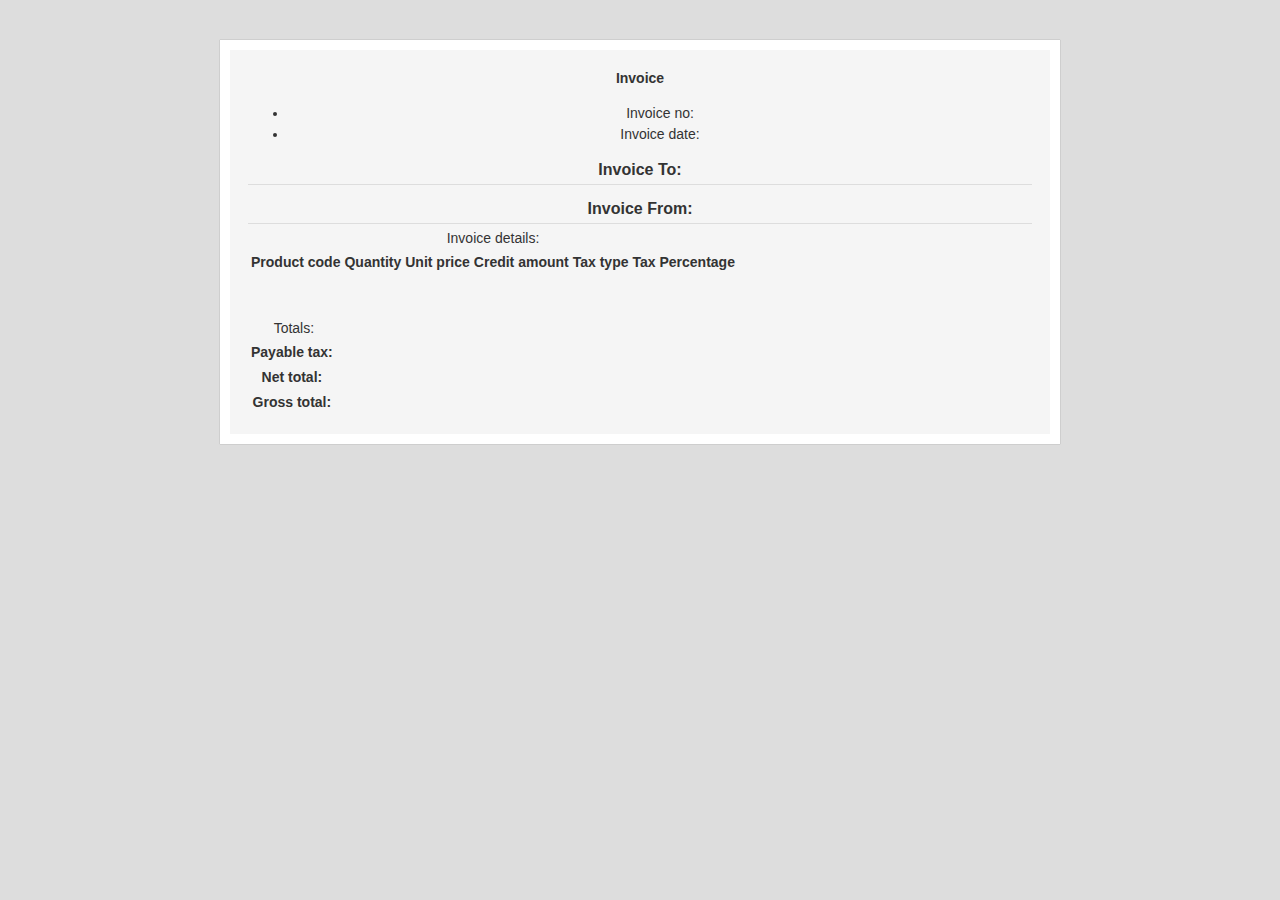
==== invoice_detailed.html @ b965f268 "invoice details print customer and supplier details" ====
<!doctype html>
<html dir="ltr" lang="en" class="no-js">
<head>
    <meta http-equiv="Content-Type" content="text/html; charset=UTF-8" />
    <link rel="stylesheet" href="invoiceStyle.css">
    <title>Invoice</title>


    <!-- js HTML class -->
    <script>(function(H){H.className=H.className.replace(/\bno-js\b/,'js')})(document.documentElement)</script>

    <script src="http://ajax.googleapis.com/ajax/libs/jquery/2.0.3/jquery.min.js"></script>

    <script type="text/javascript">

    var invoiceFieldNames = { "invoiceNo" : "invoiceNo",
            "costumerId": "costumerId",
            "invoiceDate": "invoiceDate",
            "grossTotal": "grossTotal",
            "companyName": "companyName"};

    function getParameter(urlQuery) {
        urlQuery = urlQuery.split("+").join(" ");

        var params = {};
        var tokens;
        var regex = /[?&]?([^=]+)=([^&]*)/g;

        while (tokens = regex.exec(urlQuery)) {
            params[decodeURIComponent(tokens[1])] = decodeURIComponent(tokens[2]);
        }

        return params;
    }

    function drawCustomerDetails(customerId, content) {
        $.getJSON("./api/getCustomer.php?CustomerID=" + customerId, function(data) {
            var details = data.companyName + " (T.ID  " + data.customerTaxId +  ")<br>";
            details += data.addressDetail + "<br>" + data.postalCode + " " + data.cityName + ", " + data.countryName;
            content.html(details);
        });
    }

    function drawSupplierDetails(supplierId, content) {
        $.getJSON("./api/getSupplier.php?SupplierID=" + supplierId, function(data) {
            var details = data.companyName + "    (T.ID  " + data.supplierTaxId +  ")<br>";
            details += data.addressDetail + "<br>" + data.postalCode + " " + data.cityName + ", " + data.countryName;
            content.html(details);
        });
    }

    function drawInvoiceStructure(invoiceData) {
        var json = JSON.parse(invoiceData);

        $("#invoiceNo").html(json.invoiceNo);
        $("#invoiceDate").html(json.invoiceDate);
        drawCustomerDetails(json.customerId, $("#invoiceToName"));
        drawSupplierDetails(json.supplierId, $("#invoiceFromName"));

        var lines = "";
        for(result in json.Line) {
            lines += "<tr>";
            var object = json.Line[result];
            for(field in object) {
                if(field != "lineNumber") {
                    if(field == "tax") {
                        for(taxField in object[field]) {
                            lines += "<td>";
                            lines += object[field][taxField];
                            lines += "</td>";
                        }
                    }
                    else {
                        lines += "<td>";
                        if(field == "unitPrice" || field == "creditAmount")
                            lines += "€ "; 
                        lines += object[field];
                        lines += "</td>";
                    }
                }
            }
            lines += "</tr>";
        }

        $("#invoiceLines").html(lines);

        var documentTotals = json.DocumentTotals;

        $("#taxPay").html("€ " + documentTotals.taxPayable);
        $("#netTotal").html("€ " + documentTotals.netTotal);
        $("#grossTotal").html("€ " + documentTotals.grossTotal);
    }

    function displayInvoice(invoiceNo) {
        $.ajax("./api/getInvoice.php?InvoiceNo=" + invoiceNo, {
                type: "GET",
                data: "",
                success: function(data)
                {
                    drawInvoiceStructure(data);
                },
                error: function(a, b, c)
                {
                    console.log(a + ", " + b + ", " + c);
                }
        })
    }

    </script>

</head>
<body onload="displayInvoice(getParameter(document.location.search).InvoiceNo)">

<div id="invoice">

    <div class="invoiceTitle">
        <strong>Invoice</strong>
    </div>

    <header id="invoiceHeader">
        <ul class="invoiceInfo">
            <li>Invoice no: <span id="invoiceNo"></span></li>
            
            <li>Invoice date: <span id="invoiceDate"></span></li>
        </ul>
    </header>

    <section id="invoiceConcerned">
        <div class="invoiceCustomer">
            <h2>Invoice To:</h2>
            <div id="invoiceTo" class="concernedInfo">
                <div class="concerned" id="invoiceToName"></div>
            </div>
        </div>

        <div class="invoiceCompany">
            <h2>Invoice From:</h2>
            <div id="invoiceFrom" class="concernedInfo">
                <div class="concerned" id="invoiceFromName"></div>
            </div>
        </div>
    </section>


    <section class="invoiceFinances">
        <div class="invoiceLines">
            <table>
                <caption>Invoice details: </caption>
                <thead>
                    <tr>
                        <th>Product code</th>
                        <th>Quantity</th>
                        <th>Unit price</th>
                        <th>Credit amount</th>
                        <th>Tax type</th>
                        <th>Tax Percentage</th>
                    </tr>
                </thead>
                <tbody id="invoiceLines">

                </tbody>
            </table>
        </div><br><br>


        <div class="invoiceTotals">
            <table>
                <caption>Totals: </caption>
                <tbody>
                    <tr>
                        <th>Payable tax:</th>
                        <td id="taxPay"></td>
                    </tr>

                    <tr>
                        <th>Net total:</th>
                        <td id="netTotal"></td>
                    </tr>

                    <tr>
                        <th>Gross total:</th>
                        <td id="grossTotal"></td>
                    </tr>
                </tbody>
            </table>
        </div>

    </section>

</div>

</body>

</html>
---- invoiceStyle.css ----
/*

Theme Name: 
Theme URI: 
Description:
Version:
Author: 

*/

/* global mixins */

.clip {
    -webkit-background-clip: padding-box;
    -moz-background-clip: padding;
    -o-background-clip: padding;
    background-clip: padding-box;
}

/* handy shortcuts */

.clear {
    /* for use on: after */;
    content: " ";
    display: block;
    height: 0;
    clear: both;
    visibility: hidden;
}

/* global color variables */

/* global layout */

body {
    font-size: 14px;
    margin: 0px;
    text-align: center;
    background: #ddd;
    color: #333;
    font-family: Helvetica, Arial, sans-serif;
    padding: 40px 0;
    line-height: 1.5em;
}

a {
    color: #333;
    text-decoration: underline;
}

strong { font-weight: bold }

em { font-style: italic }

h1 {
    font-size: 28px;
    font-weight: bold;
    padding: 20px 0 0px;
}

h2, h3, h4, h5, h6, .title {
    font-size: 16px;
    font-weight: bold;
    padding-bottom: 4px;
    margin-bottom: 4px;
    border-bottom: 1px solid #dddddd;
}

#invoice {
    position: relative;
    padding: 18px;
    max-width: 840px;
    margin: auto;
    background: #f5f5f5;
    border: 10px solid #fff;
    -webkit-box-shadow: 0 0 1px #888888;
    -moz-box-shadow: 0 0 1px #888888;
    -o-box-shadow: 0 0 1px #888888;
    box-shadow: 0 0 1px #888888;
    -webkit-box-sizing: border-box;
    -moz-box-sizing: border-box;
    box-sizing: border-box;
}

#invoice.unpaid:before, #invoice.paid:before {
    position: absolute;
    top: -20px;
    right: 0;
    left: 0;
    height: 10px;
    background: red;
    background: rgba(187, 0, 0, 0.8);
    content: "";
}

#invoice.paid:before {
    background: green;
    background: rgba(122, 185, 0, 0.7);
}

.this-is {
    padding: 8px 0;
    font-size: 16px;
    font-weight: bold;
    border-top: 1px solid #dddddd;
    border-bottom: 1px solid #dddddd;
}

#header { padding-bottom: 20px }

.invoice-intro p {
    font-size: 12px;
    font-style: italic;
    line-height: 1.5em;
    padding-bottom: 20px;
}

.invoice-meta {
    position: relative;
    overflow: hidden;
    text-align: right;
    line-height: 1.5em;
}

	.invoice-meta dt {
	    float: left;
	    width: 46%;
	    clear: both;
	    font-weight: bold;
	}

	.invoice-meta dd {
	    width: 46%;
	    float: right;
	    text-align: left;
	}

#parties {
    position: relative;
    overflow: hidden;
}

.invoice-to, .invoice-from, .invoice-status {
    text-align: left;
    padding-bottom: 30px;
}

.unpaid .invoice-status strong, .paid .invoice-status strong {
    font-weight: bold;
    color: #fff;
    display: block;
    padding: 8px;
    background: red;
    background: rgba(187, 0, 0, 0.8);
}

.paid .invoice-status strong {
    background: green;
    background: rgba(122, 185, 0, 0.7);
}

.unpaid .invoice-pay ul {
    padding: 12px;
    border-right: 10px solid  red;
    border-right: 10px solid rgba(187, 0, 0, 0.8);
}

.gcheckout{
	float: right;
	height: 32px;
	width: 117px;
	text-indent: -9999em;
	background-image: url([data-uri]);
}

.acheckout{
	float: right;
	height: 38px;
	width: 173px;
	text-indent: -9999em;
	background-image: url([data-uri]);
}

.invoice-items, .invoice-totals {
    text-align: left;
    padding-bottom: 30px;
}

	.invoice-items table, .invoice-totals table {
	    width: 100%;
	    font-size: 12px;
	}

	.invoice-items caption, .invoice-totals caption {
	    font-size: 16px;
	    font-weight: bold;
	    padding-bottom: 4px;
	    margin-bottom: 4px;
	    border-bottom: 1px solid #dddddd;
	    text-align: left;
	}

	.invoice-items thead th, .invoice-totals thead th {
	    font-weight: bold;
	    padding: 6px 0;
	    background: #e5e5e5;
	}

	.invoice-items thead tc, .invoice-totals thead tc { text-align: center }

	.invoice-items thead th:first-of-type, .invoice-totals thead th:first-of-type { padding-left: 8px }

	.invoice-items thead th:last-of-type, .invoice-totals thead th:last-of-type {
	    text-align: right;
	    padding-right: 8px;
	}

	.invoice-items tbody tr th, .invoice-totals tbody tr th { padding-left: 8px }

	.invoice-items tbody tr td:last-of-type, .invoice-totals tbody tr td:last-of-type {
	    text-align: right;
	    padding-right: 8px;
	}

	.invoice-items tbody tr:nth-of-type(even) th, .invoice-totals tbody tr:nth-of-type(even) th, .invoice-items tbody tr:nth-of-type(even) td, .invoice-totals tbody tr:nth-of-type(even) td { background: #eee }

	.invoice-items tbody th, .invoice-totals tbody th, .invoice-items tbody td, .invoice-totals tbody td {
	    padding-top: 6px;
	    padding-bottom: 6px;
	    background: #fff;
	}

	.invoice-items tbody td, .invoice-totals tbody td { text-align: center }

	.invoice-items tfoot td, .invoice-totals tfoot td {
	    text-align: right;
	    font-size: 11px;
	    font-weight: bold;
	    background: #e5e5e5;
	    padding: 6px 8px;
	}

.invoice-pay { padding-top: 30px }

	.invoice-pay li {
	    overflow: hidden;
	    padding-top: 12px;
	}

	.invoice-pay li:nth-of-type(even) { padding-top: 18px }

.paid .invoice-pay ul li { display: none }

.paid .invoice-pay ul:after {
    display: block;
    font-weight: bold;
    color: #fff;
    padding: 8px;
    background: green;
    background: rgba(122, 185, 0, 0.7);
    content: "Paid in Full";
    text-align: right;
}

.invoice-notes {
    text-align: left;
    padding-bottom: 30px;
}

	.invoice-notes p, .invoice-notes ul, .invoice-notes ol, .invoice-notes dl { padding-bottom: 1em }

		.invoice-notes ul li { list-style: inside disc }

		.invoice-notes ol li { list-style: inside decimal }

#footer {
    border-top: 1px solid #dddddd;
    font-size: 11px;
    font-weight: bold;
}

/* some margin for middling sceens */

@media only screen and (min-width: 420px) and (max-width: 869px) { 
	#invoice { margin: 0 20px }
}

/* layout splits at 600 css pixels */

@media only screen and (min-width: 700px) { 
	h1 { padding: 10px 0 }

	#header {
	    overflow: hidden;
	    padding-top: 40px;
	}

	.invoice-intro {
	    float: left;
	    width: 50%;
	    text-align: left;
	}

		.invoice-intro p { text-align: left }

	.invoice-meta {
	    float: right;
	    width: 40%;
	}

		.invoice-meta dd { text-align: right }

	.invoice-to, .invoice-from, .invoice-status {
	    float: left;
	    width: 30%;
	    margin-right: 5%;
	}

	.invoice-status { margin-right: 0 }

	#footer {
	    padding-top: 18px;
	    font-size: 12px;
	}
}
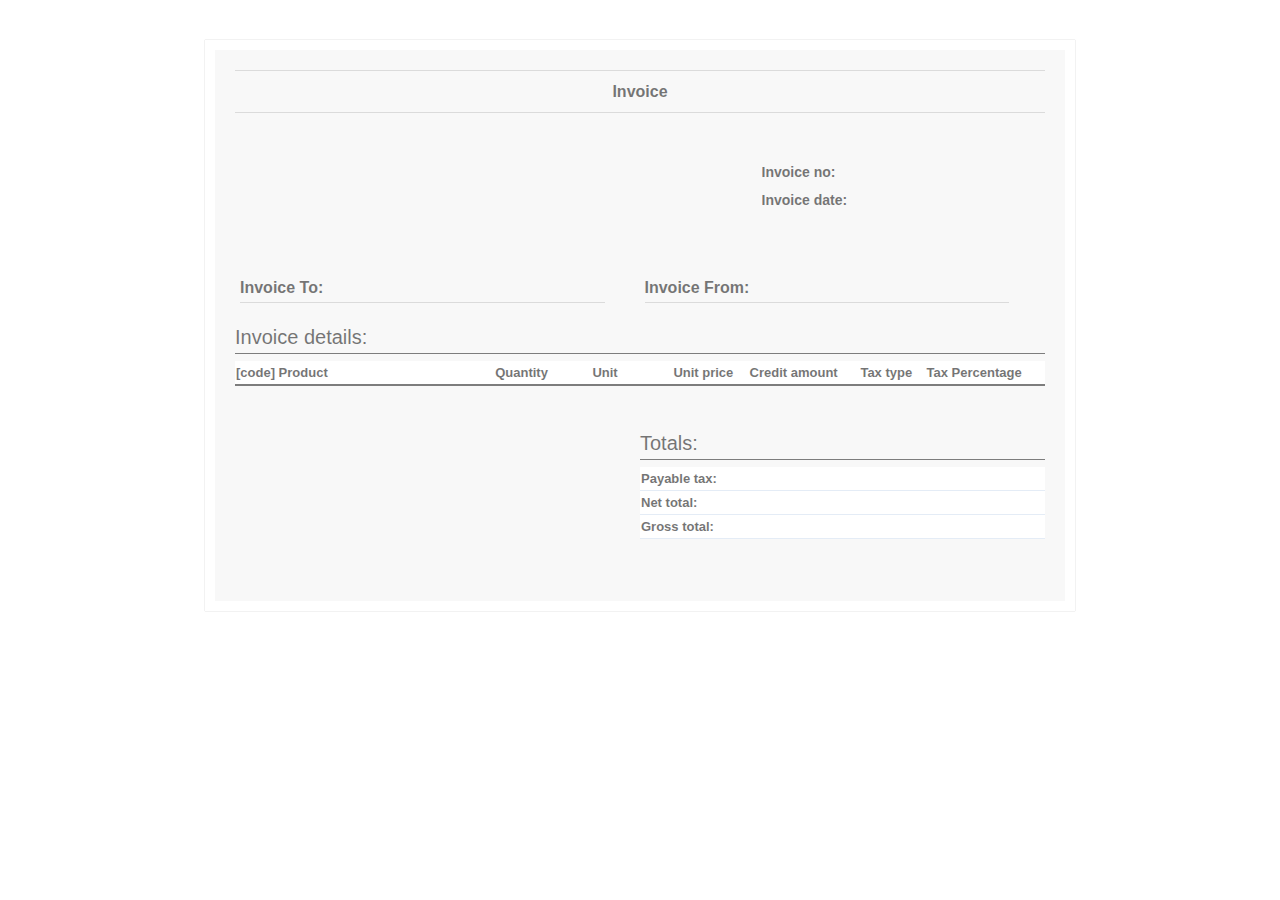
==== commit 0b92d35a: "Added clickable products and costumer to invoice. Changed layout in order to wrap text in cells inst" ====
--- a/invoice_detailed.html
+++ b/invoice_detailed.html
@@ -12,12 +12,13 @@
     <script src="http://ajax.googleapis.com/ajax/libs/jquery/2.0.3/jquery.min.js"></script>
 
     <script type="text/javascript">
+    var customerIDGlobal;
 
     var invoiceFieldNames = { "invoiceNo" : "invoiceNo",
-            "costumerId": "costumerId",
-            "invoiceDate": "invoiceDate",
-            "grossTotal": "grossTotal",
-            "companyName": "companyName"};
+    "costumerId": "costumerId",
+    "invoiceDate": "invoiceDate",
+    "grossTotal": "grossTotal",
+    "companyName": "companyName"};
 
     function getParameter(urlQuery) {
         urlQuery = urlQuery.split("+").join(" ");
@@ -49,6 +50,21 @@
         });
     }
 
+    function getProductDetails(productCode) {
+        $.ajaxSetup({
+            async: false
+        });
+        var details = "";
+        $.getJSON("./api/getProduct.php?ProductCode=" + productCode, function(data) {
+            details = data;
+        });
+
+        $.ajaxSetup({
+            async: true
+        });
+        return details;
+    }
+
     function drawInvoiceStructure(invoiceData) {
         var json = JSON.parse(invoiceData);
 
@@ -57,10 +73,17 @@
         drawCustomerDetails(json.customerId, $("#invoiceToName"));
         drawSupplierDetails(json.supplierId, $("#invoiceFromName"));
 
+        $("#invoiceCustomer").click(function() {
+            window.open("customer_detailed.html?CustomerID=" + json.customerId);
+        });
+
         var lines = "";
         for(result in json.Line) {
-            lines += "<tr>";
             var object = json.Line[result];
+            var productData;
+            lines += "<tr id=";
+            lines += object.lineNumber;
+            lines += ">";
             for(field in object) {
                 if(field != "lineNumber") {
                     if(field == "tax") {
@@ -70,6 +93,15 @@
                             lines += "</td>";
                         }
                     }
+                    else if(field == "productCode") {
+                        productData = getProductDetails(object[field]);
+                        lines += "<td>";
+                        lines += "[";
+                        lines += productData.productCode;
+                        lines += "] ";
+                        lines += productData.productDescription;
+                        lines += "</td>";
+                    }
                     else {
                         lines += "<td>";
                         if(field == "unitPrice" || field == "creditAmount")
@@ -78,32 +110,58 @@
                         lines += "</td>";
                     }
                 }
+
+                if(field == "quantity") {
+                    lines += "<td>";
+                    lines += productData.unitOfMeasure;
+                    lines += "</td>";
+                }
             }
             lines += "</tr>";
         }
 
         $("#invoiceLines").html(lines);
 
+        //Load onClick events for table rows
+        var rowProd = {};
+        for(result in json.Line) {
+            var object = json.Line[result];
+            var rowID = "#" + object.lineNumber;
+            var pCode = object.productCode;
+            rowProd[object.lineNumber] = pCode;
+            $(rowID).click(function() {
+                window.open("product_detailed.html?ProductCode=" + rowProd[this.id]);
+            });
+        }
+
         var documentTotals = json.DocumentTotals;
 
         $("#taxPay").html("€ " + documentTotals.taxPayable);
         $("#netTotal").html("€ " + documentTotals.netTotal);
         $("#grossTotal").html("€ " + documentTotals.grossTotal);
+
+        $("#invoiceFooter").html(json.invoiceNo + "     |     " + json.invoiceDate);
     }
 
     function displayInvoice(invoiceNo) {
+        $("#invoice").hide();
         $.ajax("./api/getInvoice.php?InvoiceNo=" + invoiceNo, {
-                type: "GET",
-                data: "",
-                success: function(data)
-                {
-                    drawInvoiceStructure(data);
-                },
-                error: function(a, b, c)
-                {
-                    console.log(a + ", " + b + ", " + c);
-                }
+            async: false,
+            type: "GET",
+            data: "",
+            success: function(data)
+            {
+                drawInvoiceStructure(data);
+            },
+            error: function(a, b, c)
+            {
+                console.log(a + ", " + b + ", " + c);
+            }
         })
+
+        $("#loadingInvoice").fadeOut(400, function() {
+            $("#invoice").fadeIn('slow', function() {});
+        });
     }
 
     </script>
@@ -111,83 +169,90 @@
 </head>
 <body onload="displayInvoice(getParameter(document.location.search).InvoiceNo)">
 
-<div id="invoice">
-
-    <div class="invoiceTitle">
-        <strong>Invoice</strong>
+    <div id="loadingInvoice">
+        <span>Loading invoice</span><br>
+        <img src='ajax-loader.gif' alt='loading' />
     </div>
 
-    <header id="invoiceHeader">
-        <ul class="invoiceInfo">
-            <li>Invoice no: <span id="invoiceNo"></span></li>
-            
-            <li>Invoice date: <span id="invoiceDate"></span></li>
-        </ul>
-    </header>
-
-    <section id="invoiceConcerned">
-        <div class="invoiceCustomer">
-            <h2>Invoice To:</h2>
-            <div id="invoiceTo" class="concernedInfo">
-                <div class="concerned" id="invoiceToName"></div>
+    <div id="invoice">
+
+        <div class="invoiceTitle">
+            <strong>Invoice</strong>
+        </div>
+
+        <header id="invoiceHeader">
+            <ul class="invoiceInfo">
+                <li>Invoice no: <span id="invoiceNo"></span></li>
+
+                <li>Invoice date: <span id="invoiceDate"></span></li>
+            </ul>
+        </header>
+
+        <section id="invoiceConcerned">
+            <div class="invoiceCustomer" id="invoiceCustomer">
+                <h2>Invoice To:</h2>
+                <div id="invoiceTo" class="concernedInfo">
+                    <div class="concerned" id="invoiceToName"></div>
+                </div>
             </div>
-        </div>
-
-        <div class="invoiceCompany">
-            <h2>Invoice From:</h2>
-            <div id="invoiceFrom" class="concernedInfo">
-                <div class="concerned" id="invoiceFromName"></div>
+
+            <div class="invoiceCompany">
+                <h2>Invoice From:</h2>
+                <div id="invoiceFrom" class="concernedInfo">
+                    <div class="concerned" id="invoiceFromName"></div>
+                </div>
             </div>
-        </div>
-    </section>
-
-
-    <section class="invoiceFinances">
-        <div class="invoiceLines">
-            <table>
-                <caption>Invoice details: </caption>
-                <thead>
-                    <tr>
-                        <th>Product code</th>
-                        <th>Quantity</th>
-                        <th>Unit price</th>
-                        <th>Credit amount</th>
-                        <th>Tax type</th>
-                        <th>Tax Percentage</th>
-                    </tr>
-                </thead>
-                <tbody id="invoiceLines">
-
-                </tbody>
-            </table>
-        </div><br><br>
-
-
-        <div class="invoiceTotals">
-            <table>
-                <caption>Totals: </caption>
-                <tbody>
-                    <tr>
-                        <th>Payable tax:</th>
-                        <td id="taxPay"></td>
-                    </tr>
-
-                    <tr>
-                        <th>Net total:</th>
-                        <td id="netTotal"></td>
-                    </tr>
-
-                    <tr>
-                        <th>Gross total:</th>
-                        <td id="grossTotal"></td>
-                    </tr>
-                </tbody>
-            </table>
-        </div>
-
-    </section>
-
-</div>
+        </section>
+
+        <section class="invoiceFinances">
+            <div class="invoiceLines">
+                <table>
+                    <caption>Invoice details:</caption>
+                    <thead>
+                        <tr>
+                            <th>[code] Product</th>
+                            <th>Quantity</th>
+                            <th>Unit</th>
+                            <th>Unit price</th>
+                            <th>Credit amount</th>
+                            <th>Tax type</th>
+                            <th>Tax Percentage</th>
+                        </tr>
+                    </thead>
+                    <tbody id="invoiceLines">
+
+                    </tbody>
+                </table>
+            </div><br><br>
+
+
+            <div class="invoiceTotals">
+                <table>
+                    <caption>Totals: </caption>
+                    <tbody>
+                        <tr>
+                            <th>Payable tax:</th>
+                            <td id="taxPay"></td>
+                        </tr>
+
+                        <tr>
+                            <th>Net total:</th>
+                            <td id="netTotal"></td>
+                        </tr>
+
+                        <tr>
+                            <th>Gross total:</th>
+                            <td id="grossTotal"></td>
+                        </tr>
+                    </tbody>
+                </table>
+            </div>
+
+        </section>
+
+        <br><br><div id="invoiceFooter"></div>
+
+    </div>
 
 </body>
 
--- a/invoiceStyle.css
+++ b/invoiceStyle.css
@@ -1,325 +1,236 @@
-/*
-
-Theme Name: 
-Theme URI: 
-Description:
-Version:
-Author: 
-
-*/
-
-/* global mixins */
-
-.clip {
-    -webkit-background-clip: padding-box;
-    -moz-background-clip: padding;
-    -o-background-clip: padding;
-    background-clip: padding-box;
-}
-
-/* handy shortcuts */
-
-.clear {
-    /* for use on: after */;
-    content: " ";
-    display: block;
-    height: 0;
-    clear: both;
-    visibility: hidden;
-}
-
-/* global color variables */
-
-/* global layout */
-
+@page {
+	size: auto;
+	margin: 10%;
+}
+
+/* styles for general body and h's */
 body {
-    font-size: 14px;
-    margin: 0px;
-    text-align: center;
-    background: #ddd;
-    color: #333;
-    font-family: Helvetica, Arial, sans-serif;
-    padding: 40px 0;
-    line-height: 1.5em;
-}
-
-a {
-    color: #333;
-    text-decoration: underline;
-}
-
-strong { font-weight: bold }
-
-em { font-style: italic }
+	font-size: 14px;
+	margin: 0px;
+	text-align: center;
+	background: #FFF;
+	color: #191919;
+	font-family: Helvetica, Arial, sans-serif;
+	padding: 40px 0;
+	line-height: 1.5em;
+}  
 
 h1 {
-    font-size: 28px;
-    font-weight: bold;
-    padding: 20px 0 0px;
-}
-
-h2, h3, h4, h5, h6, .title {
-    font-size: 16px;
-    font-weight: bold;
-    padding-bottom: 4px;
-    margin-bottom: 4px;
-    border-bottom: 1px solid #dddddd;
-}
-
+	font-size: 28px;
+	font-weight: bold;
+	padding: 20px 0 0px;
+}
+
+h2, h3 {
+	font-size: 16px;
+	font-weight: bold;
+	border-bottom: 1px solid #C4C4C4;
+	padding-bottom: 4px;
+	margin-bottom: 4px;
+}
+
+/* general style for everything inside the invoice id */
 #invoice {
-    position: relative;
-    padding: 18px;
-    max-width: 840px;
-    margin: auto;
-    background: #f5f5f5;
-    border: 10px solid #fff;
-    -webkit-box-shadow: 0 0 1px #888888;
-    -moz-box-shadow: 0 0 1px #888888;
-    -o-box-shadow: 0 0 1px #888888;
-    box-shadow: 0 0 1px #888888;
-    -webkit-box-sizing: border-box;
-    -moz-box-sizing: border-box;
-    box-sizing: border-box;
-}
-
-#invoice.unpaid:before, #invoice.paid:before {
-    position: absolute;
-    top: -20px;
-    right: 0;
-    left: 0;
-    height: 10px;
-    background: red;
-    background: rgba(187, 0, 0, 0.8);
-    content: "";
-}
-
-#invoice.paid:before {
-    background: green;
-    background: rgba(122, 185, 0, 0.7);
-}
-
-.this-is {
-    padding: 8px 0;
-    font-size: 16px;
-    font-weight: bold;
-    border-top: 1px solid #dddddd;
-    border-bottom: 1px solid #dddddd;
-}
-
-#header { padding-bottom: 20px }
-
-.invoice-intro p {
-    font-size: 12px;
-    font-style: italic;
-    line-height: 1.5em;
-    padding-bottom: 20px;
-}
-
-.invoice-meta {
-    position: relative;
-    overflow: hidden;
-    text-align: right;
-    line-height: 1.5em;
-}
-
-	.invoice-meta dt {
-	    float: left;
-	    width: 46%;
-	    clear: both;
-	    font-weight: bold;
-	}
-
-	.invoice-meta dd {
-	    width: 46%;
-	    float: right;
-	    text-align: left;
-	}
-
-#parties {
-    position: relative;
-    overflow: hidden;
-}
-
-.invoice-to, .invoice-from, .invoice-status {
-    text-align: left;
-    padding-bottom: 30px;
-}
-
-.unpaid .invoice-status strong, .paid .invoice-status strong {
-    font-weight: bold;
-    color: #fff;
-    display: block;
-    padding: 8px;
-    background: red;
-    background: rgba(187, 0, 0, 0.8);
-}
-
-.paid .invoice-status strong {
-    background: green;
-    background: rgba(122, 185, 0, 0.7);
-}
-
-.unpaid .invoice-pay ul {
-    padding: 12px;
-    border-right: 10px solid  red;
-    border-right: 10px solid rgba(187, 0, 0, 0.8);
-}
-
-.gcheckout{
+	position: relative;
+	padding: 20px;
+	max-width: 810px;
+	margin: auto;
+	background: #f5f5f5;
+	border: 10px solid #fff;
+	box-shadow: 0 0 1px #888888;
+	overflow: hidden;
+}
+
+.invoiceTitle {
+	font-size: 16px;
+	font-weight: bold;
+	padding-top: 10px;
+	border-top: 1px solid #C4C4C4;
+	border-bottom: 1px solid #C4C4C4;
+	padding-bottom: 10px;
+}
+
+/* Invoice info (number and date) */
+.invoiceInfo {
+	padding-top: 15px;
+	overflow: hidden;
+	list-style: none;
+	text-align: right;
+	line-height: 2em;
+	margin-top: 30px;
+	margin-bottom: 30px;
+	margin-left: 65%;
+	width: 35%;
+	padding-left: 0px;
+	padding-bottom: 15px;
+}
+
+.invoiceInfo li {
+	font-weight: bold;
+	text-align: left;
+	clear: both;
+}
+
+.invoiceInfo span {
+	font-weight: normal;
 	float: right;
-	height: 32px;
-	width: 117px;
-	text-indent: -9999em;
-	background-image: url([data-uri]);
-}
-
-.acheckout{
-	float: right;
-	height: 38px;
-	width: 173px;
-	text-indent: -9999em;
-	background-image: url([data-uri]);
-}
-
-.invoice-items, .invoice-totals {
-    text-align: left;
-    padding-bottom: 30px;
-}
-
-	.invoice-items table, .invoice-totals table {
-	    width: 100%;
-	    font-size: 12px;
-	}
-
-	.invoice-items caption, .invoice-totals caption {
-	    font-size: 16px;
-	    font-weight: bold;
-	    padding-bottom: 4px;
-	    margin-bottom: 4px;
-	    border-bottom: 1px solid #dddddd;
-	    text-align: left;
-	}
-
-	.invoice-items thead th, .invoice-totals thead th {
-	    font-weight: bold;
-	    padding: 6px 0;
-	    background: #e5e5e5;
-	}
-
-	.invoice-items thead tc, .invoice-totals thead tc { text-align: center }
-
-	.invoice-items thead th:first-of-type, .invoice-totals thead th:first-of-type { padding-left: 8px }
-
-	.invoice-items thead th:last-of-type, .invoice-totals thead th:last-of-type {
-	    text-align: right;
-	    padding-right: 8px;
-	}
-
-	.invoice-items tbody tr th, .invoice-totals tbody tr th { padding-left: 8px }
-
-	.invoice-items tbody tr td:last-of-type, .invoice-totals tbody tr td:last-of-type {
-	    text-align: right;
-	    padding-right: 8px;
-	}
-
-	.invoice-items tbody tr:nth-of-type(even) th, .invoice-totals tbody tr:nth-of-type(even) th, .invoice-items tbody tr:nth-of-type(even) td, .invoice-totals tbody tr:nth-of-type(even) td { background: #eee }
-
-	.invoice-items tbody th, .invoice-totals tbody th, .invoice-items tbody td, .invoice-totals tbody td {
-	    padding-top: 6px;
-	    padding-bottom: 6px;
-	    background: #fff;
-	}
-
-	.invoice-items tbody td, .invoice-totals tbody td { text-align: center }
-
-	.invoice-items tfoot td, .invoice-totals tfoot td {
-	    text-align: right;
-	    font-size: 11px;
-	    font-weight: bold;
-	    background: #e5e5e5;
-	    padding: 6px 8px;
-	}
-
-.invoice-pay { padding-top: 30px }
-
-	.invoice-pay li {
-	    overflow: hidden;
-	    padding-top: 12px;
-	}
-
-	.invoice-pay li:nth-of-type(even) { padding-top: 18px }
-
-.paid .invoice-pay ul li { display: none }
-
-.paid .invoice-pay ul:after {
-    display: block;
-    font-weight: bold;
-    color: #fff;
-    padding: 8px;
-    background: green;
-    background: rgba(122, 185, 0, 0.7);
-    content: "Paid in Full";
-    text-align: right;
-}
-
-.invoice-notes {
-    text-align: left;
-    padding-bottom: 30px;
-}
-
-	.invoice-notes p, .invoice-notes ul, .invoice-notes ol, .invoice-notes dl { padding-bottom: 1em }
-
-		.invoice-notes ul li { list-style: inside disc }
-
-		.invoice-notes ol li { list-style: inside decimal }
-
-#footer {
-    border-top: 1px solid #dddddd;
-    font-size: 11px;
-    font-weight: bold;
-}
-
-/* some margin for middling sceens */
-
-@media only screen and (min-width: 420px) and (max-width: 869px) { 
-	#invoice { margin: 0 20px }
-}
-
-/* layout splits at 600 css pixels */
-
-@media only screen and (min-width: 700px) { 
-	h1 { padding: 10px 0 }
-
-	#header {
-	    overflow: hidden;
-	    padding-top: 40px;
-	}
-
-	.invoice-intro {
-	    float: left;
-	    width: 50%;
-	    text-align: left;
-	}
-
-		.invoice-intro p { text-align: left }
-
-	.invoice-meta {
-	    float: right;
-	    width: 40%;
-	}
-
-		.invoice-meta dd { text-align: right }
-
-	.invoice-to, .invoice-from, .invoice-status {
-	    float: left;
-	    width: 30%;
-	    margin-right: 5%;
-	}
-
-	.invoice-status { margin-right: 0 }
-
-	#footer {
-	    padding-top: 18px;
-	    font-size: 12px;
+}
+
+/* Entities envolved in the invoice */
+#invoiceConcerned {
+	position: relative;
+	overflow: hidden;
+}
+
+.invoiceCustomer, .invoiceCompany {
+	margin-right: 30px;
+	width: 45%;
+	float: left;
+	text-align: left;
+	padding: 5px;
+	margin-bottom: 10px;
+}
+
+.invoiceCustomer:hover h2 {
+	color: #218B9E;
+}
+
+.invoiceCustomer:hover {
+	cursor: pointer;
+}
+
+/* Finances tables */
+.invoiceLines table {
+	font-size: 13px;
+	text-align: left;
+	border-collapse:collapse;
+	width: 100%;
+	background: #fff;
+	color: #191919;
+}
+
+.invoiceTotals table {
+	font-size: 13px;
+	text-align: left;
+	border-collapse:collapse;
+	margin-left: 50%;
+	width: 50%;
+	color: #191919;
+	background: #fff;
+}
+
+.invoiceLines caption, .invoiceTotals caption {
+	color: #191919;
+	text-align: left;
+	font-size: 20px;
+	padding-bottom: 5px;
+	padding-top: 5px;
+	margin-bottom: 7px;
+	border-bottom: 1px solid #272727;
+}
+
+.invoiceLines thead tr, .invoiceTotals thead tr {
+	font-size: 13px;
+	border-collapse:collapse;
+}
+
+.invoiceLines thead th, .invoiceTotals thead th {
+	border-bottom: 2px solid #272727;
+}
+
+.invoiceLines th:nth-child(1) {
+	width: 32%;
+}
+
+.invoiceLines th:nth-child(2) {
+	width: 12%;
+}
+
+.invoiceLines th:nth-child(3) {
+	width: 10%;
+}
+
+
+.invoiceLines tbody td {
+	border-bottom: 1px solid #D3E1F1;
+	text-align: left;
+	width: auto;
+	word-break: break-all;
+}
+
+.invoiceTotals tbody td {
+	border-bottom: 1px solid #D3E1F1;
+	text-align: right;
+}
+
+.invoiceTotals tbody th {
+	border-bottom: 1px solid #D3E1F1
+}
+
+.invoiceLines tbody tr:hover, .invoiceTotals tbody tr:hover {
+	color: #218B9E;
+}
+
+.invoiceLines tbody tr:hover {
+	cursor: pointer;
+}
+
+@media screen {
+	#invoiceFooter {
+		display: none;
+	}
+}
+
+@media print {
+	body {
+		font-size: 14px;
+		margin: 0px;
+		text-align: center;
+		background: #FFF;
+		color: #191919;
+		font-family: Helvetica, Arial, sans-serif;
+		padding: 40px 0;
+		line-height: 1.5em;
+	}  
+
+	#invoice {
+		display: table;
+		width: 100%;
+		position: relative;
+		padding: 20px;
+		max-width: 610px;
+		margin: auto;
+		background: #fff;
+		overflow: hidden;
+		border: 0;
+		box-shadow: none;
+	}
+
+	#invoiceFooter {
+		display: table-footer-group;
+		text-align: left;
+		border: 1px solid #272727;
+	}
+
+	.invoiceFinances {
+		margin-top: 3em;
+	}
+
+	table { page-break-after:auto; }
+	tr    { page-break-inside:avoid; page-break-after:auto; }
+	td    { page-break-inside:avoid; page-break-after:auto; }
+	thead { display:table-header-group; }
+	tfoot { display:table-footer-group; }
+
+	.invoiceLines tbody td {
+		border-bottom: 1px solid #D3E1F1;
+		overflow: hidden;
+		width: auto;
+	}
+
+	.invoiceTotals tbody td {
+		border-bottom: 1px solid #D3E1F1;
+		text-align: right;
+		overflow: hidden;
 	}
 }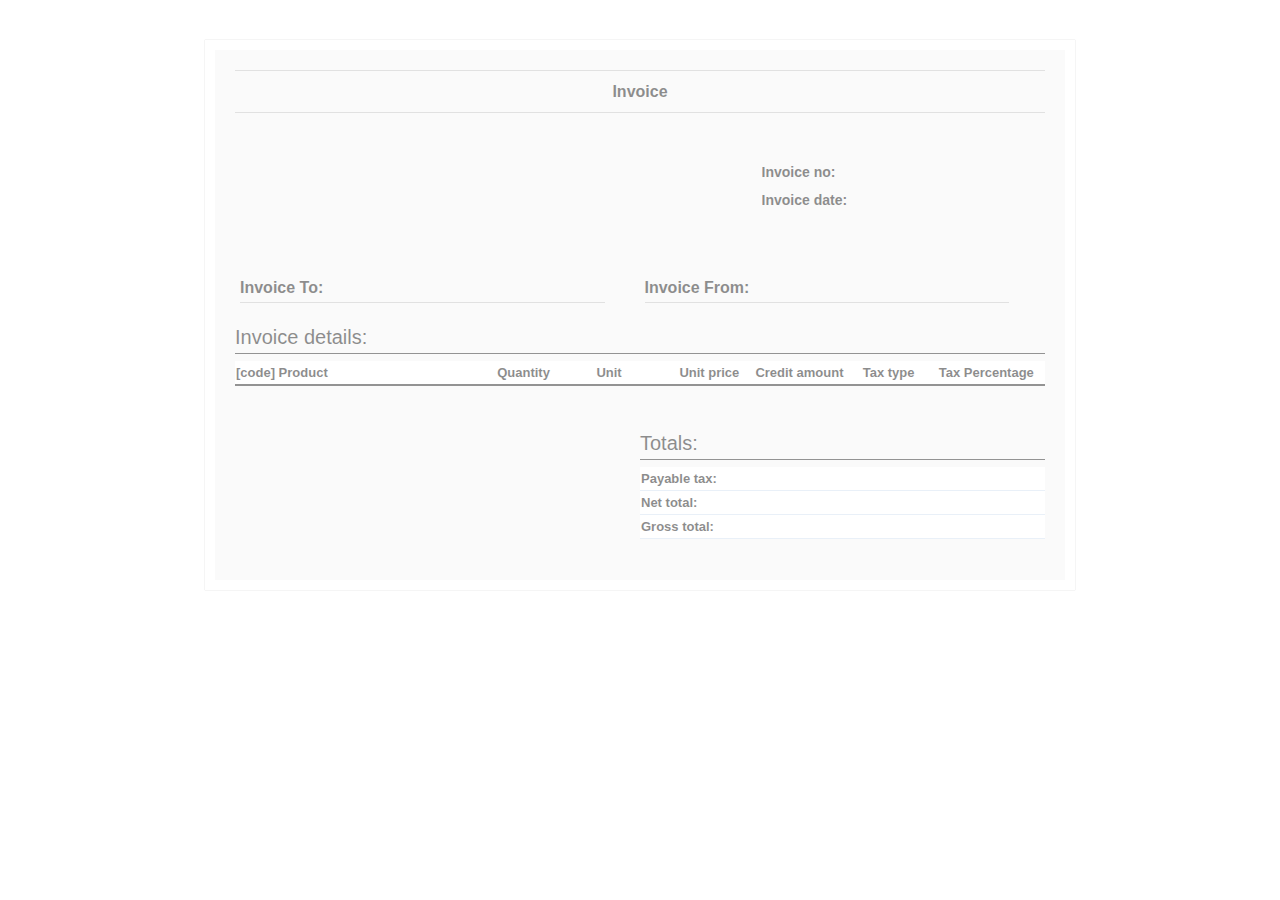
==== commit 62428427: "Trying to fix print version of invoice, again." ====
--- a/invoice_detailed.html
+++ b/invoice_detailed.html
@@ -250,7 +250,7 @@
 
         </section>
 
-        <br><br><div id="invoiceFooter"></div>
+        <br><div id="invoiceFooter"></div>
 
     </div>
 
--- a/invoiceStyle.css
+++ b/invoiceStyle.css
@@ -3,7 +3,11 @@
 	margin: 10%;
 }
 
-/* styles for general body and h's */
+
+/****************************************************************************************************************************************/
+/*												                 Body and h's                   										*/
+/****************************************************************************************************************************************/
+
 body {
 	font-size: 14px;
 	margin: 0px;
@@ -29,7 +33,10 @@
 	margin-bottom: 4px;
 }
 
-/* general style for everything inside the invoice id */
+/****************************************************************************************************************************************/
+/*												                 Invoice styling                 										*/
+/****************************************************************************************************************************************/
+
 #invoice {
 	position: relative;
 	padding: 20px;
@@ -101,6 +108,7 @@
 
 /* Finances tables */
 .invoiceLines table {
+	table-layout: fixed;
 	font-size: 13px;
 	text-align: left;
 	border-collapse:collapse;
@@ -150,12 +158,20 @@
 	width: 10%;
 }
 
+.invoiceLines th:nth-child(5) {
+	width: 13%;
+}
+
+.invoiceLines th:nth-child(7) {
+	width: 13%;
+}
+
 
 .invoiceLines tbody td {
+	word-wrap: break-word;
 	border-bottom: 1px solid #D3E1F1;
 	text-align: left;
 	width: auto;
-	word-break: break-all;
 }
 
 .invoiceTotals tbody td {
@@ -175,6 +191,10 @@
 	cursor: pointer;
 }
 
+/****************************************************************************************************************************************/
+/*												         Different media styling                   										*/
+/****************************************************************************************************************************************/
+
 @media screen {
 	#invoiceFooter {
 		display: none;
@@ -183,14 +203,16 @@
 
 @media print {
 	body {
-		font-size: 14px;
+		font-size: 12px;
 		margin: 0px;
 		text-align: center;
 		background: #FFF;
 		color: #191919;
 		font-family: Helvetica, Arial, sans-serif;
 		padding: 40px 0;
+		padding-top: 0;
 		line-height: 1.5em;
+		width: 100%;
 	}  
 
 	#invoice {
@@ -198,6 +220,7 @@
 		width: 100%;
 		position: relative;
 		padding: 20px;
+		padding-top: 0;
 		max-width: 610px;
 		margin: auto;
 		background: #fff;
@@ -206,6 +229,24 @@
 		box-shadow: none;
 	}
 
+	.invoiceTitle {
+		font-size: 14px;
+		font-weight: bold;
+		padding-top: 5px;
+		border-top: 1px solid #C4C4C4;
+		border-bottom: 1px solid #C4C4C4;
+		padding-bottom: 5px;
+	}
+
+	.invoiceCustomer, .invoiceCompany {
+		margin-right: 10px;
+		width: 40%;
+		float: left;
+		text-align: left;
+		padding: 1px;
+		margin-bottom: 5px;
+	}
+
 	#invoiceFooter {
 		display: table-footer-group;
 		text-align: left;
@@ -213,7 +254,7 @@
 	}
 
 	.invoiceFinances {
-		margin-top: 3em;
+		margin-top: 2em;
 	}
 
 	table { page-break-after:auto; }
@@ -222,10 +263,14 @@
 	thead { display:table-header-group; }
 	tfoot { display:table-footer-group; }
 
-	.invoiceLines tbody td {
-		border-bottom: 1px solid #D3E1F1;
-		overflow: hidden;
-		width: auto;
+	.invoiceLines table {
+		font-size: 11px;
+		text-align: center;
+	}
+
+	.invoiceLines thead tr {
+		font-size: 12px;
+		border-collapse:separate;
 	}
 
 	.invoiceTotals tbody td {
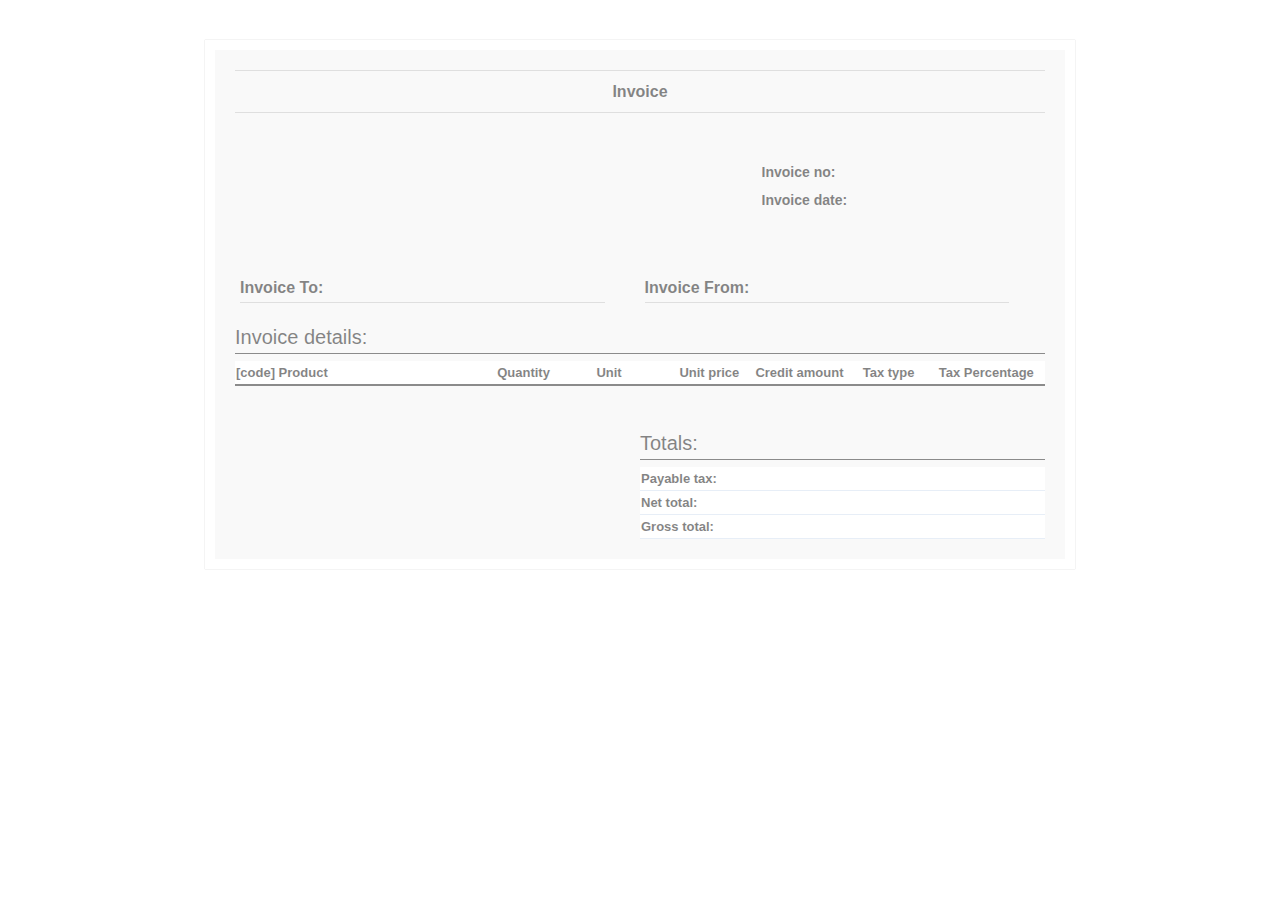
==== commit c4bdb7c8: "Okay, I accept the tie and give myself as happy with the results." ====
--- a/invoice_detailed.html
+++ b/invoice_detailed.html
@@ -250,10 +250,9 @@
 
         </section>
 
-        <br><div id="invoiceFooter"></div>
-
     </div>
 
+    <br><br><div id="invoiceFooter"></div>
 </body>
 
 </html>--- a/invoiceStyle.css
+++ b/invoiceStyle.css
@@ -203,26 +203,26 @@
 
 @media print {
 	body {
-		font-size: 12px;
+		display: table;
+		font-size: 13px;
 		margin: 0px;
 		text-align: center;
 		background: #FFF;
 		color: #191919;
 		font-family: Helvetica, Arial, sans-serif;
-		padding: 40px 0;
+		padding: 0;
 		padding-top: 0;
 		line-height: 1.5em;
 		width: 100%;
 	}  
 
 	#invoice {
-		display: table;
 		width: 100%;
 		position: relative;
 		padding: 20px;
 		padding-top: 0;
 		max-width: 610px;
-		margin: auto;
+		margin: 0;
 		background: #fff;
 		overflow: hidden;
 		border: 0;
@@ -239,8 +239,8 @@
 	}
 
 	.invoiceCustomer, .invoiceCompany {
-		margin-right: 10px;
-		width: 40%;
+		margin-right: 25px;
+		width: 45%;
 		float: left;
 		text-align: left;
 		padding: 1px;
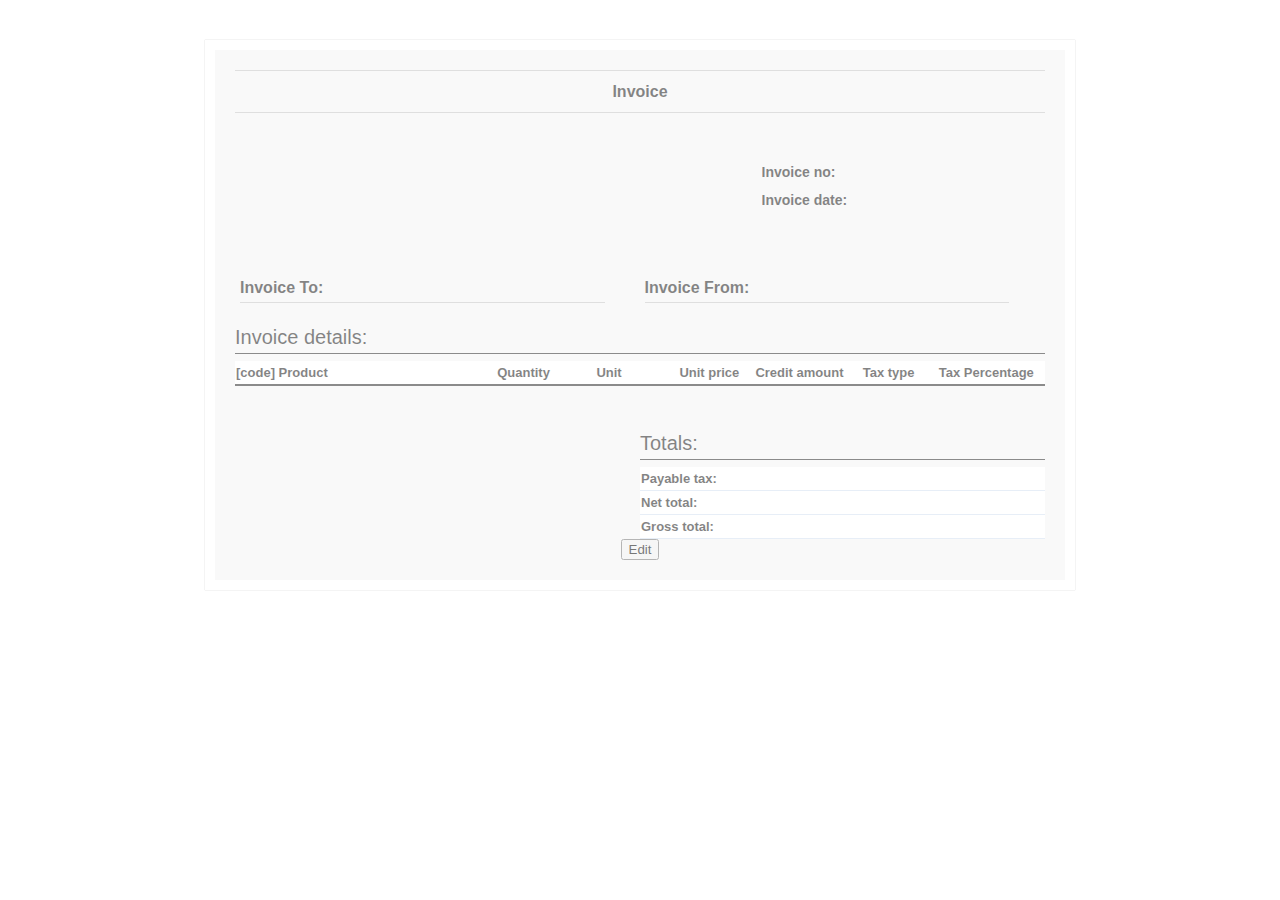
==== commit 26bb4c60: "invoice form is fully working and functional added taxId to the returned json from getInvoice.php" ====
--- a/invoice_detailed.html
+++ b/invoice_detailed.html
@@ -3,178 +3,22 @@
 <head>
     <meta http-equiv="Content-Type" content="text/html; charset=UTF-8" />
     <link rel="stylesheet" href="invoiceStyle.css">
+    <link rel="icon" type="image/ico" href="favicon.ico"/>
+    
     <title>Invoice</title>
 
-
-    <!-- js HTML class -->
-    <script>(function(H){H.className=H.className.replace(/\bno-js\b/,'js')})(document.documentElement)</script>
-
     <script src="http://ajax.googleapis.com/ajax/libs/jquery/2.0.3/jquery.min.js"></script>
-
-    <script type="text/javascript">
-    var customerIDGlobal;
-
-    var invoiceFieldNames = { "invoiceNo" : "invoiceNo",
-    "costumerId": "costumerId",
-    "invoiceDate": "invoiceDate",
-    "grossTotal": "grossTotal",
-    "companyName": "companyName"};
-
-    function getParameter(urlQuery) {
-        urlQuery = urlQuery.split("+").join(" ");
-
-        var params = {};
-        var tokens;
-        var regex = /[?&]?([^=]+)=([^&]*)/g;
-
-        while (tokens = regex.exec(urlQuery)) {
-            params[decodeURIComponent(tokens[1])] = decodeURIComponent(tokens[2]);
-        }
-
-        return params;
-    }
-
-    function drawCustomerDetails(customerId, content) {
-        $.getJSON("./api/getCustomer.php?CustomerID=" + customerId, function(data) {
-            var details = data.companyName + " (T.ID  " + data.customerTaxId +  ")<br>";
-            details += data.addressDetail + "<br>" + data.postalCode + " " + data.cityName + ", " + data.countryName;
-            content.html(details);
-        });
-    }
-
-    function drawSupplierDetails(supplierId, content) {
-        $.getJSON("./api/getSupplier.php?SupplierID=" + supplierId, function(data) {
-            var details = data.companyName + "    (T.ID  " + data.supplierTaxId +  ")<br>";
-            details += data.addressDetail + "<br>" + data.postalCode + " " + data.cityName + ", " + data.countryName;
-            content.html(details);
-        });
-    }
-
-    function getProductDetails(productCode) {
-        $.ajaxSetup({
-            async: false
-        });
-        var details = "";
-        $.getJSON("./api/getProduct.php?ProductCode=" + productCode, function(data) {
-            details = data;
-        });
-
-        $.ajaxSetup({
-            async: true
-        });
-        return details;
-    }
-
-    function drawInvoiceStructure(invoiceData) {
-        var json = JSON.parse(invoiceData);
-
-        $("#invoiceNo").html(json.invoiceNo);
-        $("#invoiceDate").html(json.invoiceDate);
-        drawCustomerDetails(json.customerId, $("#invoiceToName"));
-        drawSupplierDetails(json.supplierId, $("#invoiceFromName"));
-
-        $("#invoiceCustomer").click(function() {
-            window.open("customer_detailed.html?CustomerID=" + json.customerId);
-        });
-
-        var lines = "";
-        for(result in json.Line) {
-            var object = json.Line[result];
-            var productData;
-            lines += "<tr id=";
-            lines += object.lineNumber;
-            lines += ">";
-            for(field in object) {
-                if(field != "lineNumber") {
-                    if(field == "tax") {
-                        for(taxField in object[field]) {
-                            lines += "<td>";
-                            lines += object[field][taxField];
-                            lines += "</td>";
-                        }
-                    }
-                    else if(field == "productCode") {
-                        productData = getProductDetails(object[field]);
-                        lines += "<td>";
-                        lines += "[";
-                        lines += productData.productCode;
-                        lines += "] ";
-                        lines += productData.productDescription;
-                        lines += "</td>";
-                    }
-                    else {
-                        lines += "<td>";
-                        if(field == "unitPrice" || field == "creditAmount")
-                            lines += "€ "; 
-                        lines += object[field];
-                        lines += "</td>";
-                    }
-                }
-
-                if(field == "quantity") {
-                    lines += "<td>";
-                    lines += productData.unitOfMeasure;
-                    lines += "</td>";
-                }
-            }
-            lines += "</tr>";
-        }
-
-        $("#invoiceLines").html(lines);
-
-        //Load onClick events for table rows
-        var rowProd = {};
-        for(result in json.Line) {
-            var object = json.Line[result];
-            var rowID = "#" + object.lineNumber;
-            var pCode = object.productCode;
-            rowProd[object.lineNumber] = pCode;
-            $(rowID).click(function() {
-                window.open("product_detailed.html?ProductCode=" + rowProd[this.id]);
-            });
-        }
-
-        var documentTotals = json.DocumentTotals;
-
-        $("#taxPay").html("€ " + documentTotals.taxPayable);
-        $("#netTotal").html("€ " + documentTotals.netTotal);
-        $("#grossTotal").html("€ " + documentTotals.grossTotal);
-
-        $("#invoiceFooter").html(json.invoiceNo + "     |     " + json.invoiceDate);
-    }
-
-    function displayInvoice(invoiceNo) {
-        $("#invoice").hide();
-        $.ajax("./api/getInvoice.php?InvoiceNo=" + invoiceNo, {
-            async: false,
-            type: "GET",
-            data: "",
-            success: function(data)
-            {
-                drawInvoiceStructure(data);
-            },
-            error: function(a, b, c)
-            {
-                console.log(a + ", " + b + ", " + c);
-            }
-        })
-
-        $("#loadingInvoice").fadeOut(400, function() {
-            $("#invoice").fadeIn('slow', function() {});
-        });
-    }
-
-    </script>
+    <script src="invoice_detailed.js"></script>
 
 </head>
-<body onload="displayInvoice(getParameter(document.location.search).InvoiceNo)">
+<body onload="displayInvoice(getParameter(document.location.search).InvoiceNo); setInvoiceNo()">
 
     <div id="loadingInvoice">
         <span>Loading invoice</span><br>
         <img src='ajax-loader.gif' alt='loading' />
     </div>
 
-    <div id="invoice">
+    <div id="invoice" style="display: none; /*Jquery deals with showing the element after everything is loaded */">
 
         <div class="invoiceTitle">
             <strong>Invoice</strong>
@@ -250,6 +94,10 @@
 
         </section>
 
+        <form id="edit" method="get" action="./invoice_form.php">
+            <input id="invoiceNoInput" type="text" name="InvoiceNo" style="display: none;">
+            <input type="submit" value="Edit">
+        </form>
     </div>
 
     <br><br><div id="invoiceFooter"></div>
